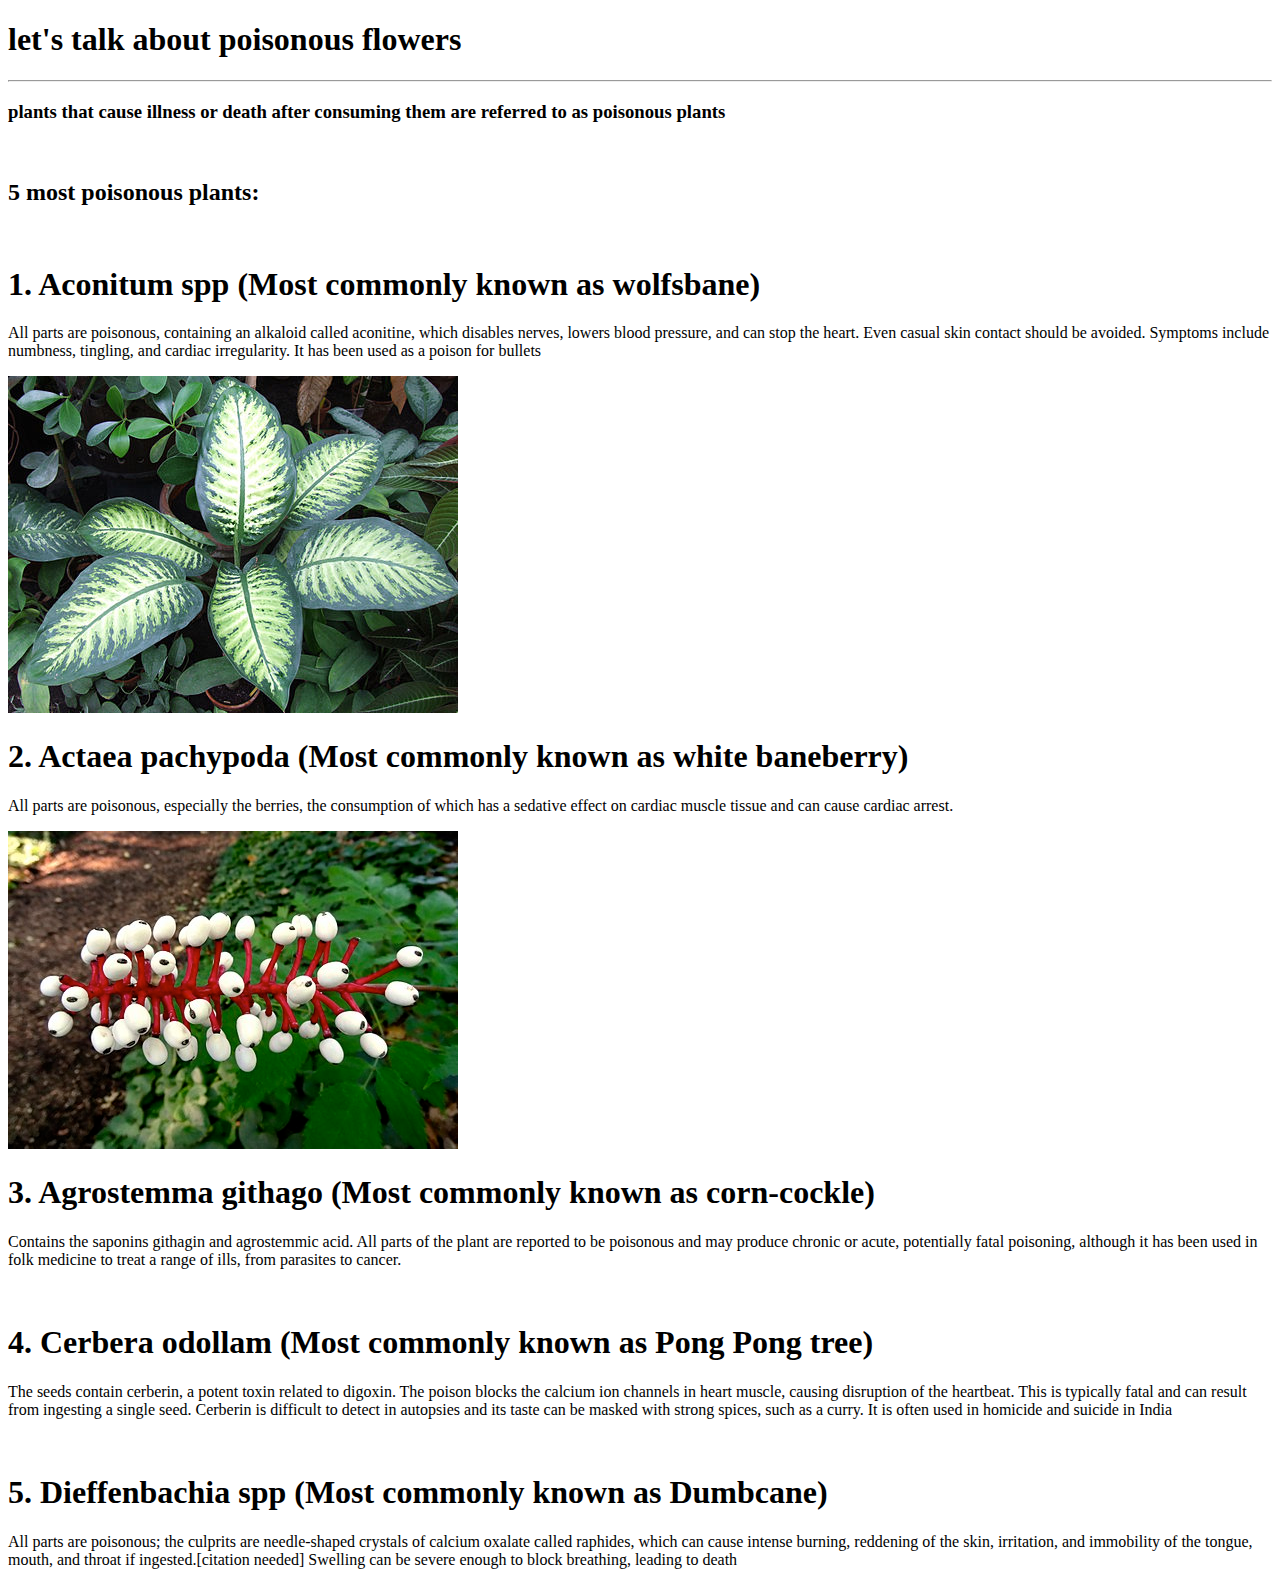
==== index.html @ adec3bfa "a" ====
<!DOCTYPE html>
 <html lang="en">

 <head>
    <meta charset="UTF-8">
    <meta name="viewport" content="width=device-width, initial-scale=1.0">
    <title>poisonousflowers</title>
 </head>

 <body>
   <h1>let's talk about poisonous flowers</h1>
   <hr> 
   <h3>plants that cause illness or death after consuming them are referred to as poisonous plants</h3>
   <br>
   <h2>5 most poisonous plants:</h2>
   <br>
   <h1>1. Aconitum spp (Most commonly known as wolfsbane)</h1>
   <p>All parts are poisonous, containing an alkaloid called aconitine, which disables nerves, lowers blood pressure, and can stop the heart. Even casual skin contact should be avoided. Symptoms include numbness, tingling, and cardiac irregularity. It has been used as a poison for bullets</p>
   <img src="450px-Dieffenbachia_bauseii_a1.jpg" alt="">
   <br>
   <h1>2. Actaea pachypoda (Most commonly known as white baneberry)</h1>
   <p>All parts are poisonous, especially the berries, the consumption of which has a sedative effect on cardiac muscle tissue and can cause cardiac arrest.</p>
   <img src="450px-Doll's_Eyes,_Mount_Auburn_Cemetery,_Cambridge,_Massachusetts.jpg" alt="">
   <br>
   <h1>3. Agrostemma githago (Most commonly known as corn-cockle) </h1>
   <p>Contains the saponins githagin and agrostemmic acid. All parts of the plant are reported to be poisonous and may produce chronic or acute, potentially fatal poisoning, although it has been used in folk medicine to treat a range of ills, from parasites to cancer.</p>
   <br>
   <h1>4. Cerbera odollam (Most commonly known as Pong Pong tree)</h1>
   <p>The seeds contain cerberin, a potent toxin related to digoxin. The poison blocks the calcium ion channels in heart muscle, causing disruption of the heartbeat. This is typically fatal and can result from ingesting a single seed. Cerberin is difficult to detect in autopsies and its taste can be masked with strong spices, such as a curry. It is often used in homicide and suicide in India</p>
   <br>
   <h1>5. Dieffenbachia spp (Most commonly known as Dumbcane)</h1>
   <p>All parts are poisonous; the culprits are needle-shaped crystals of calcium oxalate called raphides, which can cause intense burning, reddening of the skin, irritation, and immobility of the tongue, mouth, and throat if ingested.[citation needed] Swelling can be severe enough to block breathing, leading to death</p>
   
</body>

 </html>
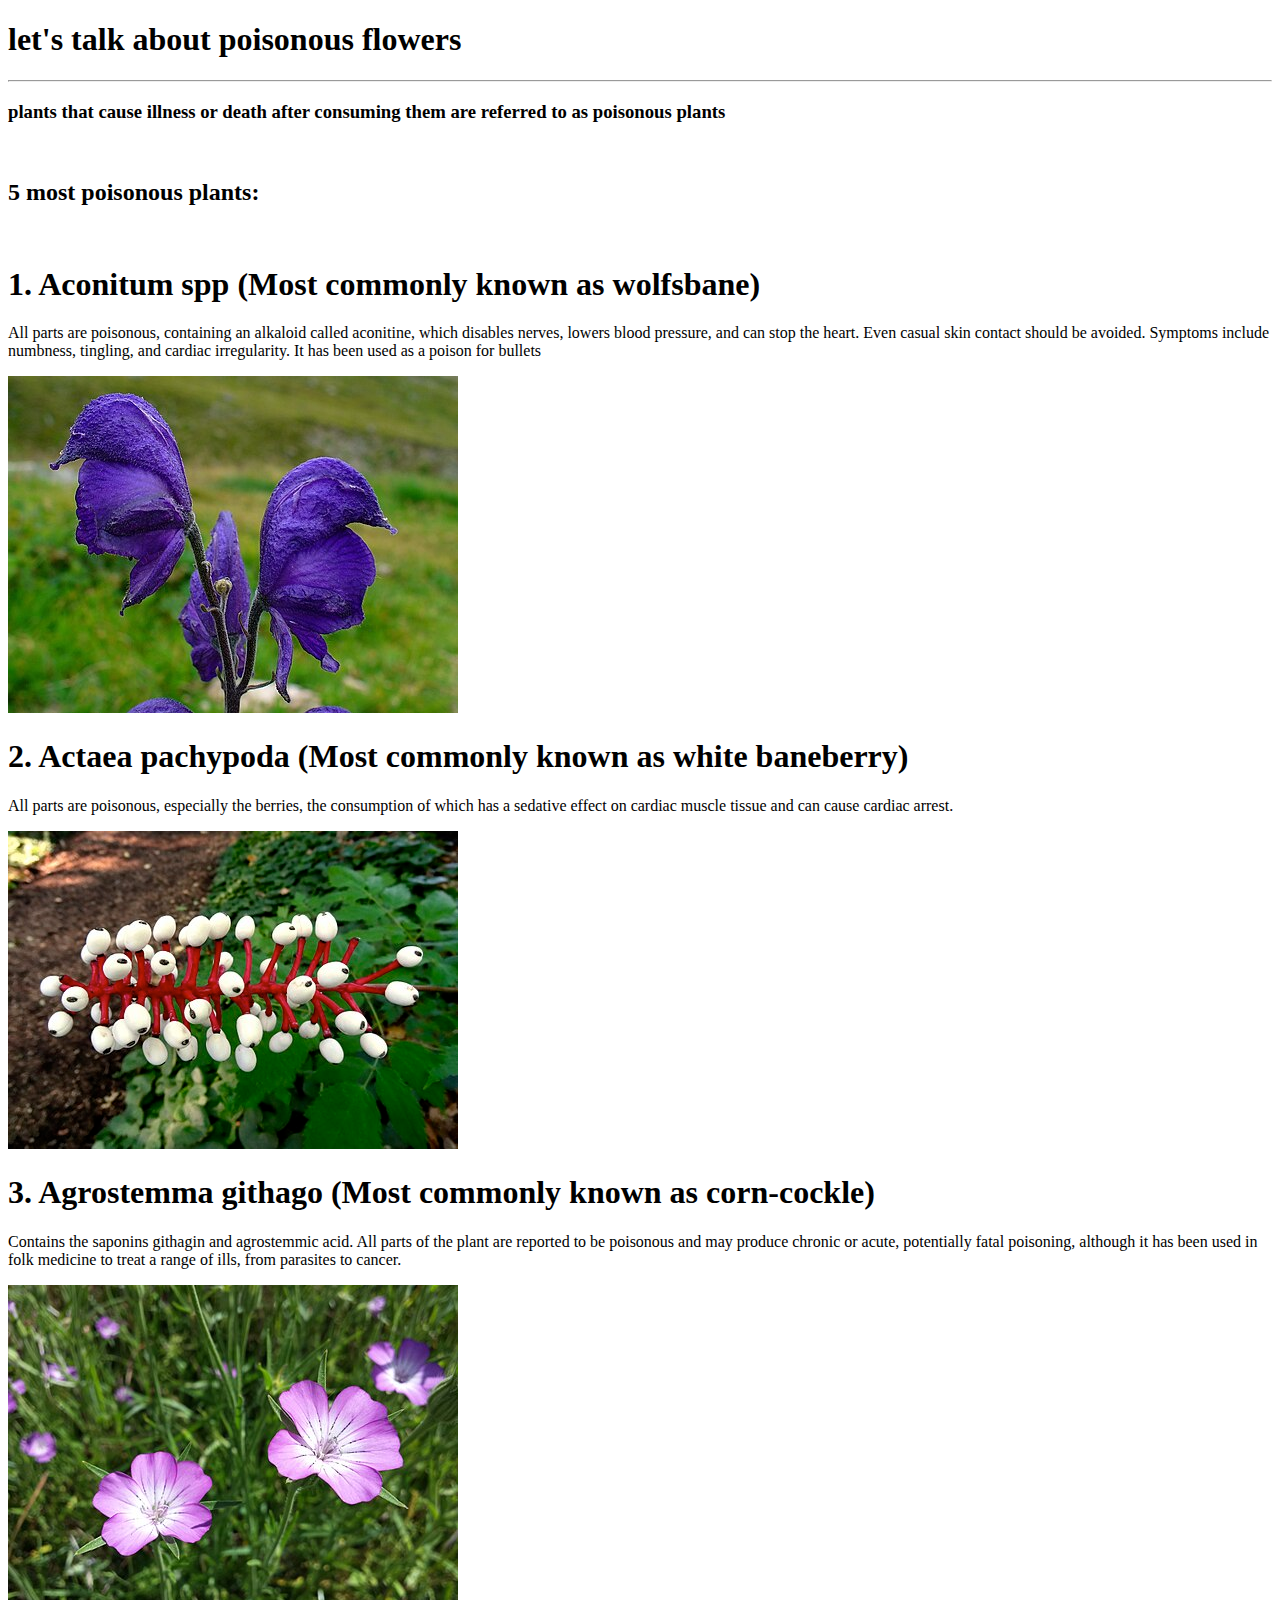
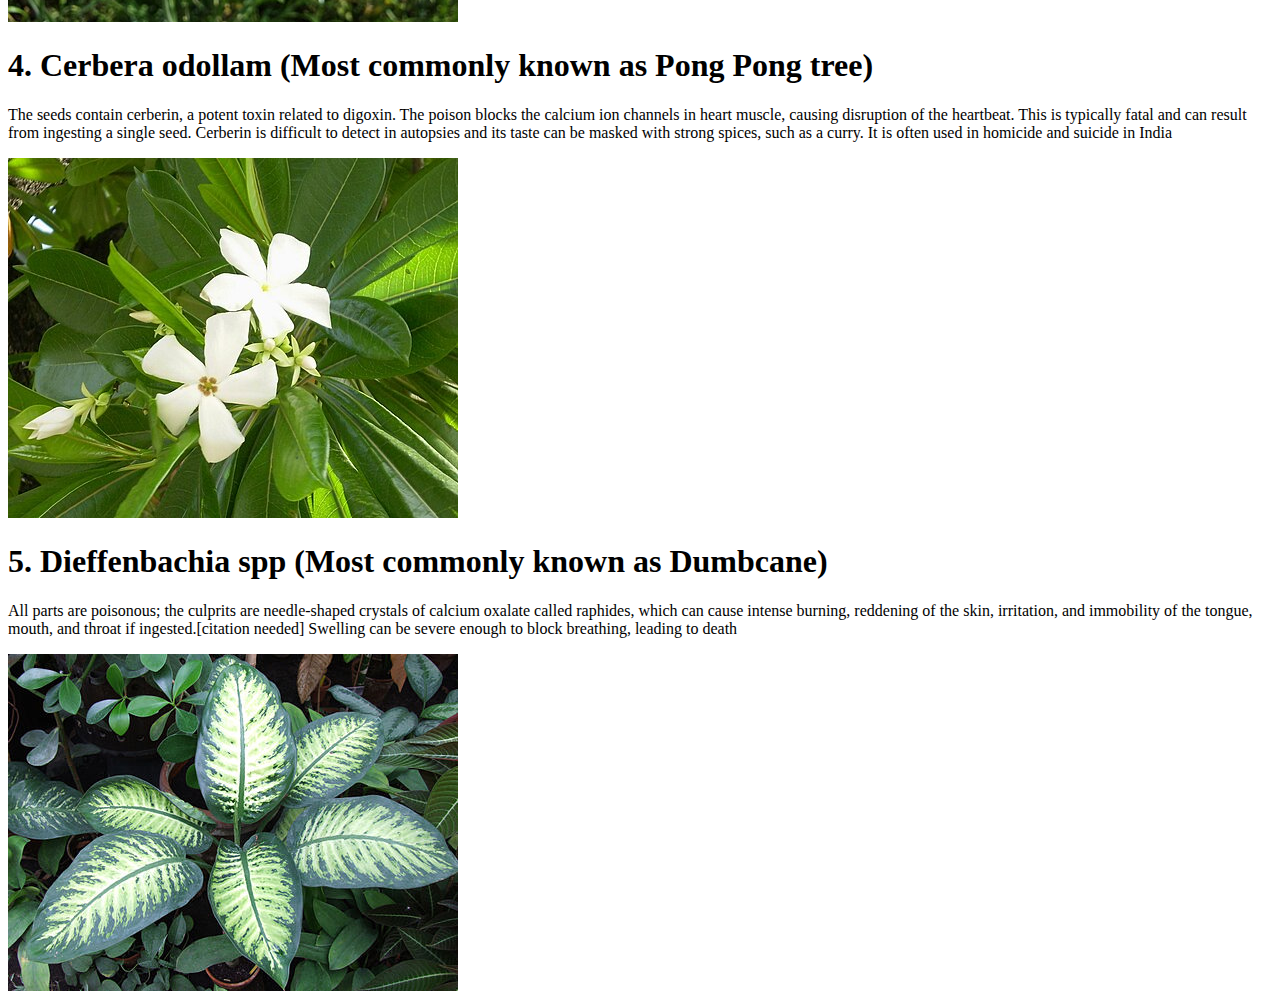
==== commit 43dc91c0: "a" ====
--- a/index.html
+++ b/index.html
@@ -16,7 +16,7 @@
    <br>
    <h1>1. Aconitum spp (Most commonly known as wolfsbane)</h1>
    <p>All parts are poisonous, containing an alkaloid called aconitine, which disables nerves, lowers blood pressure, and can stop the heart. Even casual skin contact should be avoided. Symptoms include numbness, tingling, and cardiac irregularity. It has been used as a poison for bullets</p>
-   <img src="450px-Dieffenbachia_bauseii_a1.jpg" alt="">
+   <img src="Aconitum_napellus_004.JPG" alt="">
    <br>
    <h1>2. Actaea pachypoda (Most commonly known as white baneberry)</h1>
    <p>All parts are poisonous, especially the berries, the consumption of which has a sedative effect on cardiac muscle tissue and can cause cardiac arrest.</p>
@@ -24,13 +24,15 @@
    <br>
    <h1>3. Agrostemma githago (Most commonly known as corn-cockle) </h1>
    <p>Contains the saponins githagin and agrostemmic acid. All parts of the plant are reported to be poisonous and may produce chronic or acute, potentially fatal poisoning, although it has been used in folk medicine to treat a range of ills, from parasites to cancer.</p>
+   <img src="Agrostemma_githago_sl1.jpg" alt="">
    <br>
    <h1>4. Cerbera odollam (Most commonly known as Pong Pong tree)</h1>
    <p>The seeds contain cerberin, a potent toxin related to digoxin. The poison blocks the calcium ion channels in heart muscle, causing disruption of the heartbeat. This is typically fatal and can result from ingesting a single seed. Cerberin is difficult to detect in autopsies and its taste can be masked with strong spices, such as a curry. It is often used in homicide and suicide in India</p>
+   <img src="Cerbera_odollam_(Flowers).JPG" alt="">
    <br>
    <h1>5. Dieffenbachia spp (Most commonly known as Dumbcane)</h1>
    <p>All parts are poisonous; the culprits are needle-shaped crystals of calcium oxalate called raphides, which can cause intense burning, reddening of the skin, irritation, and immobility of the tongue, mouth, and throat if ingested.[citation needed] Swelling can be severe enough to block breathing, leading to death</p>
-   
+   <img src="450px-Dieffenbachia_bauseii_a1.jpg" alt="">
 </body>
 
  </html>
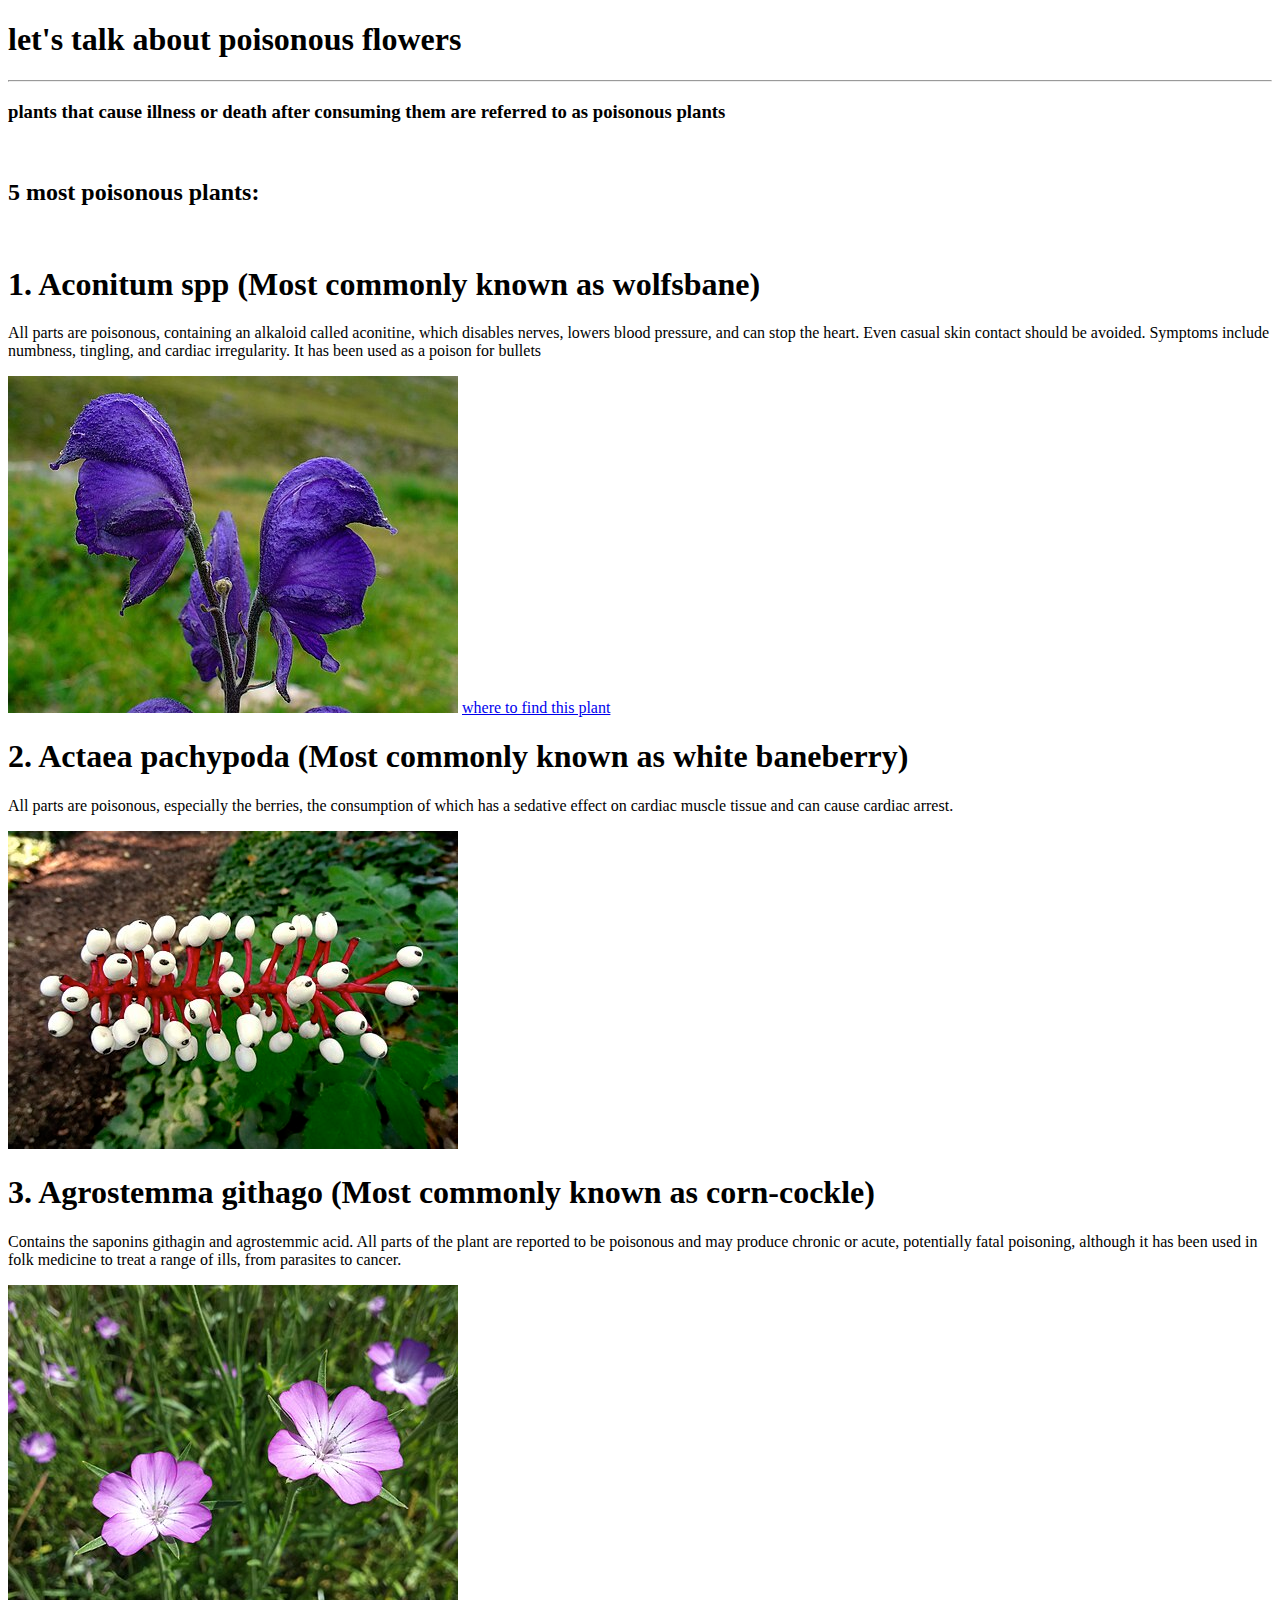
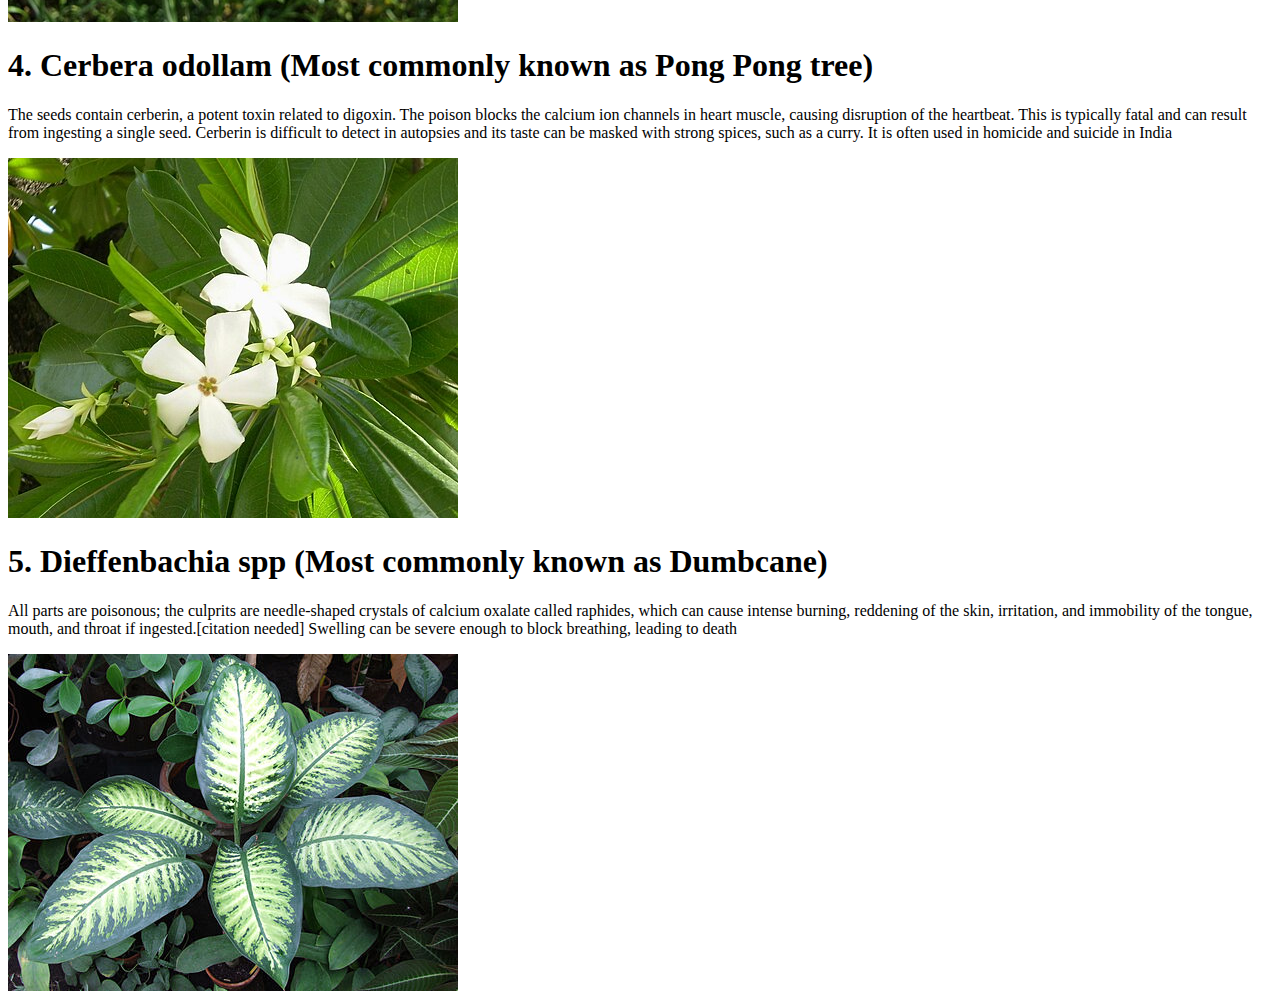
==== commit e1312c41: "a" ====
--- a/index.html
+++ b/index.html
@@ -17,6 +17,9 @@
    <h1>1. Aconitum spp (Most commonly known as wolfsbane)</h1>
    <p>All parts are poisonous, containing an alkaloid called aconitine, which disables nerves, lowers blood pressure, and can stop the heart. Even casual skin contact should be avoided. Symptoms include numbness, tingling, and cardiac irregularity. It has been used as a poison for bullets</p>
    <img src="Aconitum_napellus_004.JPG" alt="">
+    <a href="stranka2.html">
+      where to find this plant
+    </a>
    <br>
    <h1>2. Actaea pachypoda (Most commonly known as white baneberry)</h1>
    <p>All parts are poisonous, especially the berries, the consumption of which has a sedative effect on cardiac muscle tissue and can cause cardiac arrest.</p>
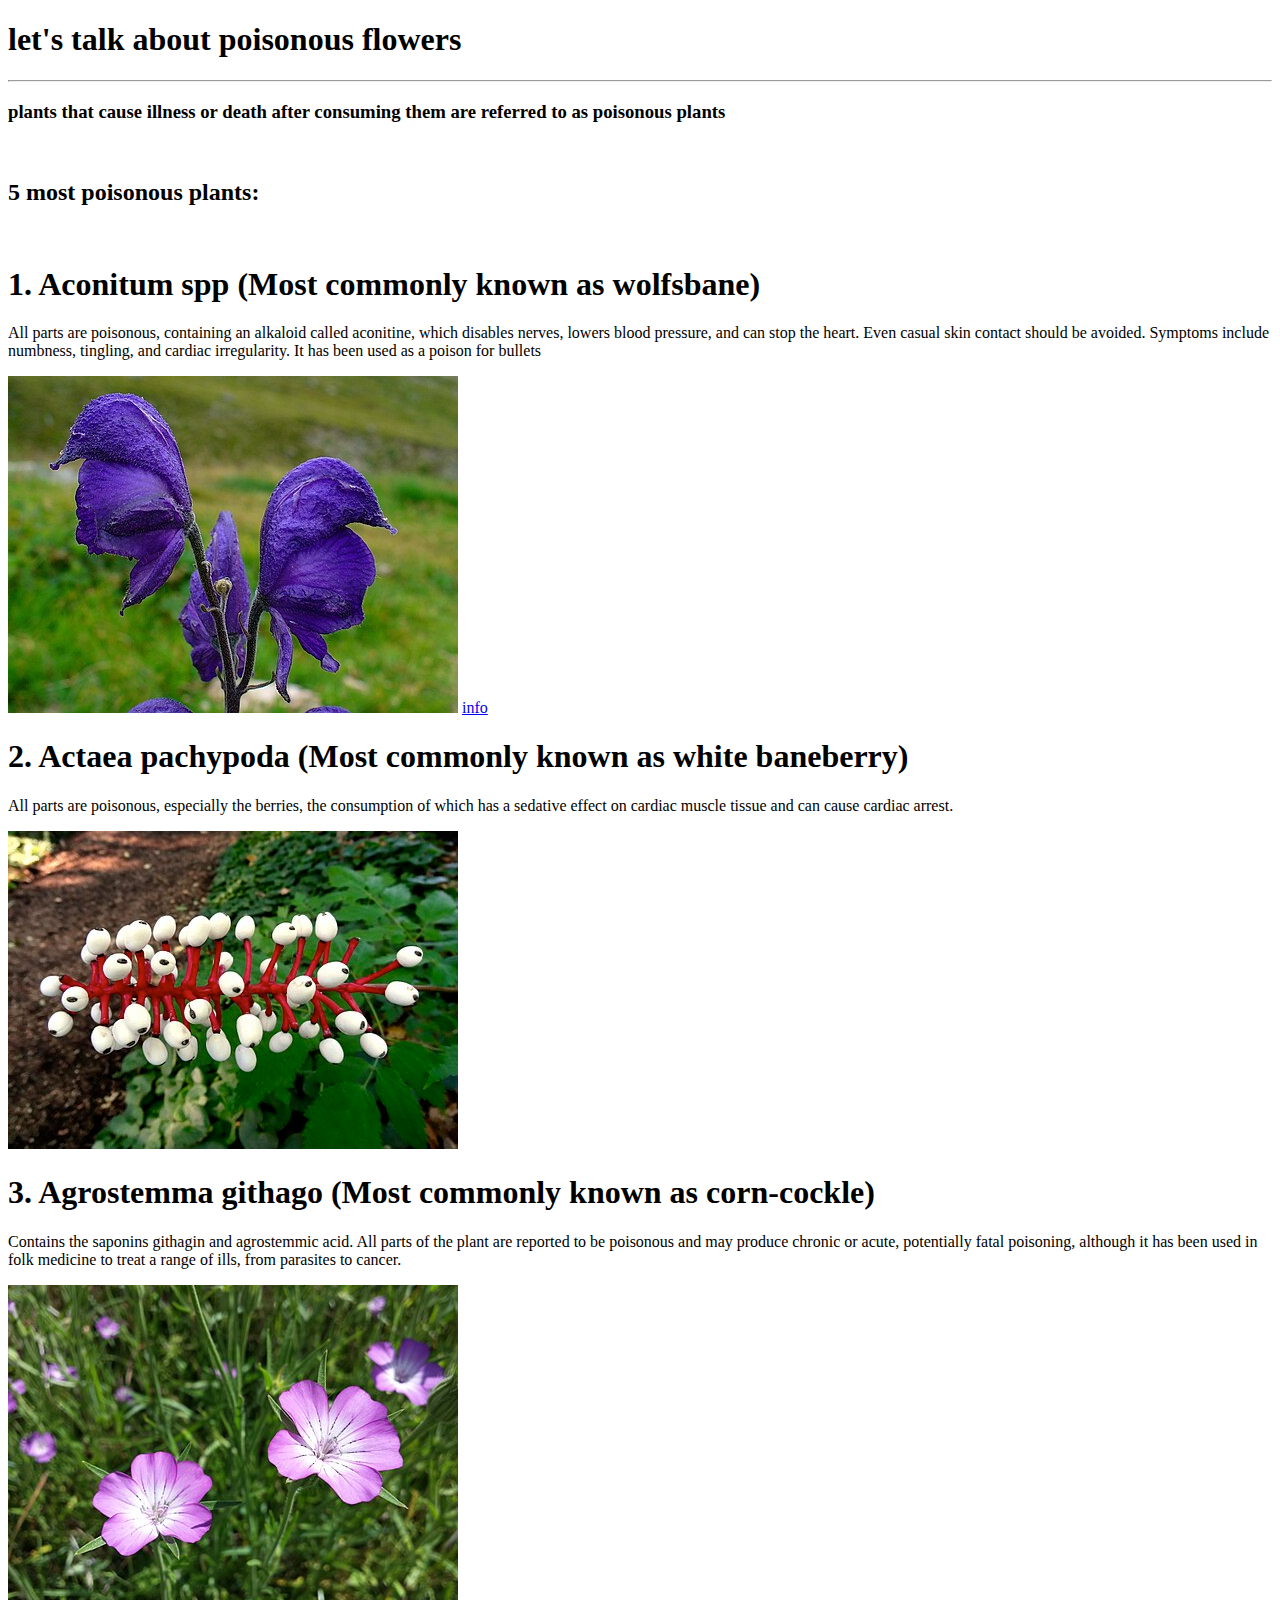
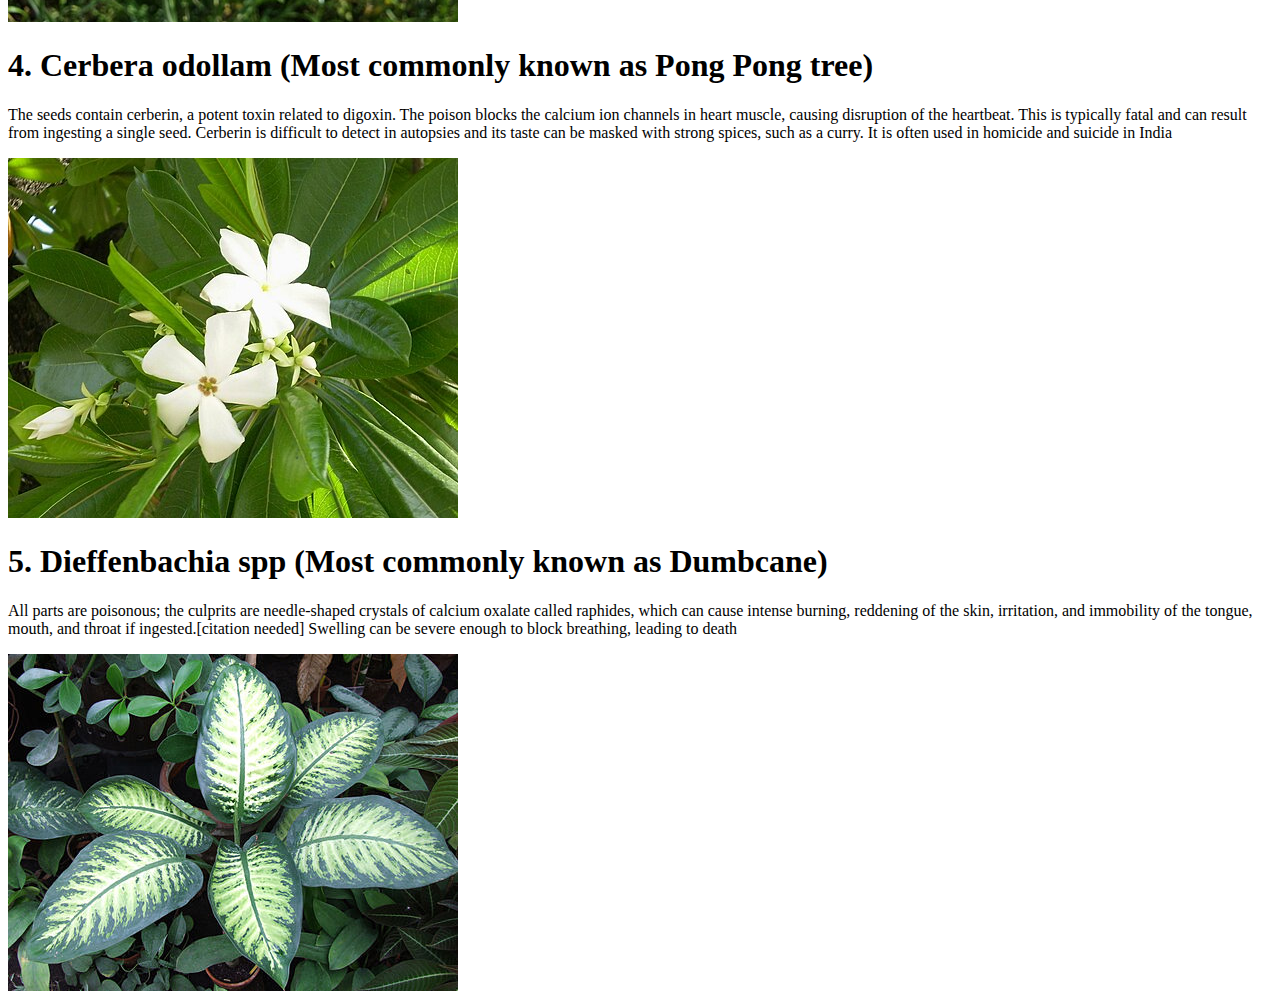
==== commit 6e6a35fe: "aa" ====
--- a/index.html
+++ b/index.html
@@ -18,7 +18,7 @@
    <p>All parts are poisonous, containing an alkaloid called aconitine, which disables nerves, lowers blood pressure, and can stop the heart. Even casual skin contact should be avoided. Symptoms include numbness, tingling, and cardiac irregularity. It has been used as a poison for bullets</p>
    <img src="Aconitum_napellus_004.JPG" alt="">
     <a href="stranka2.html">
-      where to find this plant
+      info
     </a>
    <br>
    <h1>2. Actaea pachypoda (Most commonly known as white baneberry)</h1>
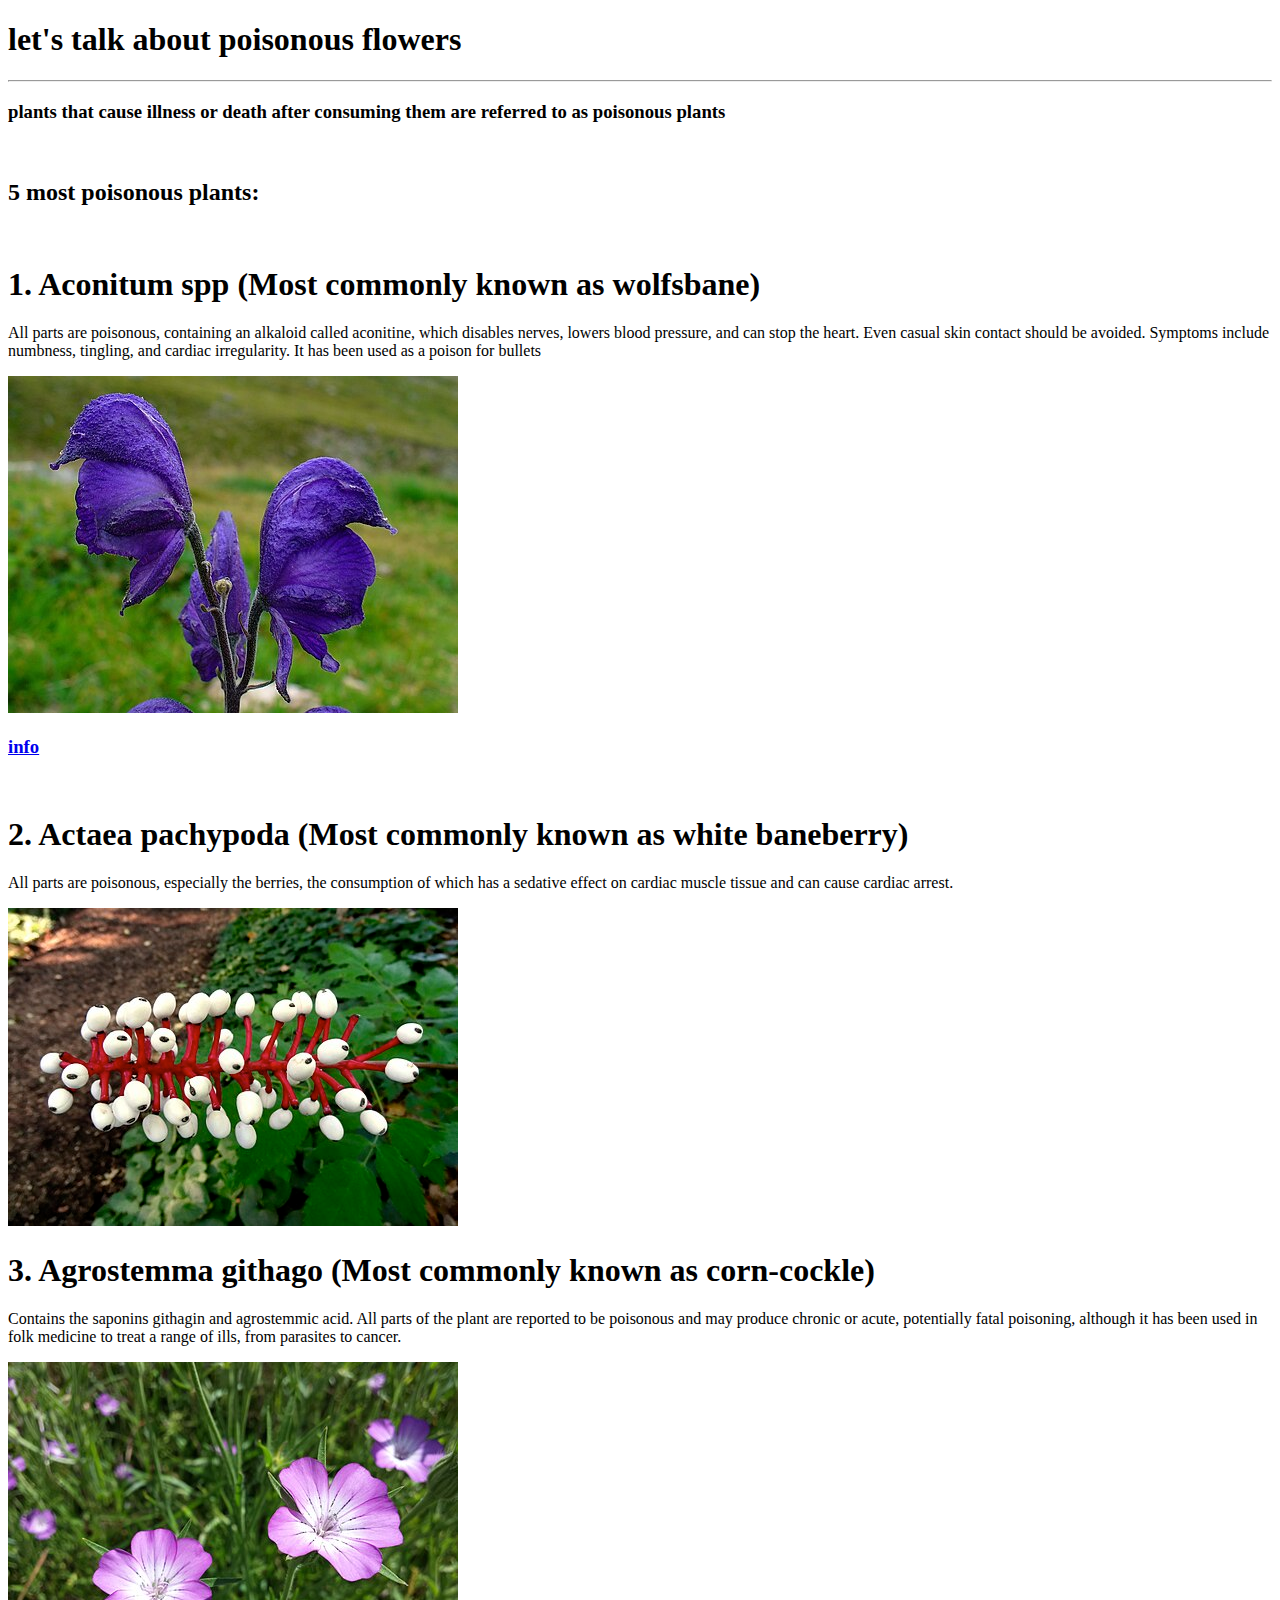
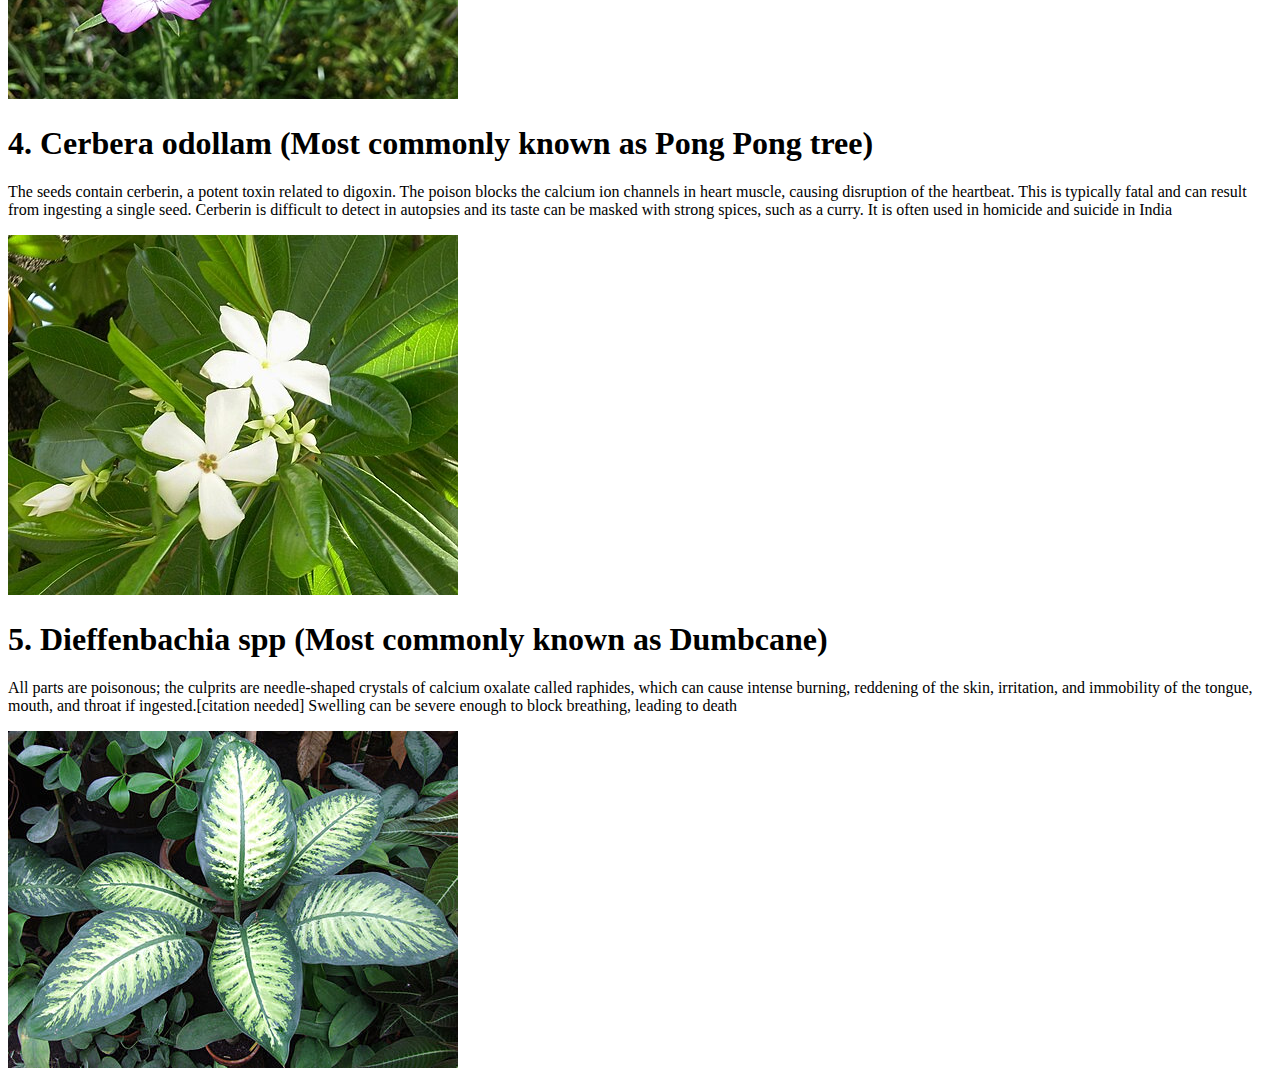
==== commit e043cad3: "a" ====
--- a/index.html
+++ b/index.html
@@ -18,7 +18,7 @@
    <p>All parts are poisonous, containing an alkaloid called aconitine, which disables nerves, lowers blood pressure, and can stop the heart. Even casual skin contact should be avoided. Symptoms include numbness, tingling, and cardiac irregularity. It has been used as a poison for bullets</p>
    <img src="Aconitum_napellus_004.JPG" alt="">
     <a href="stranka2.html">
-      info
+      <h3>info</h3>
     </a>
    <br>
    <h1>2. Actaea pachypoda (Most commonly known as white baneberry)</h1>
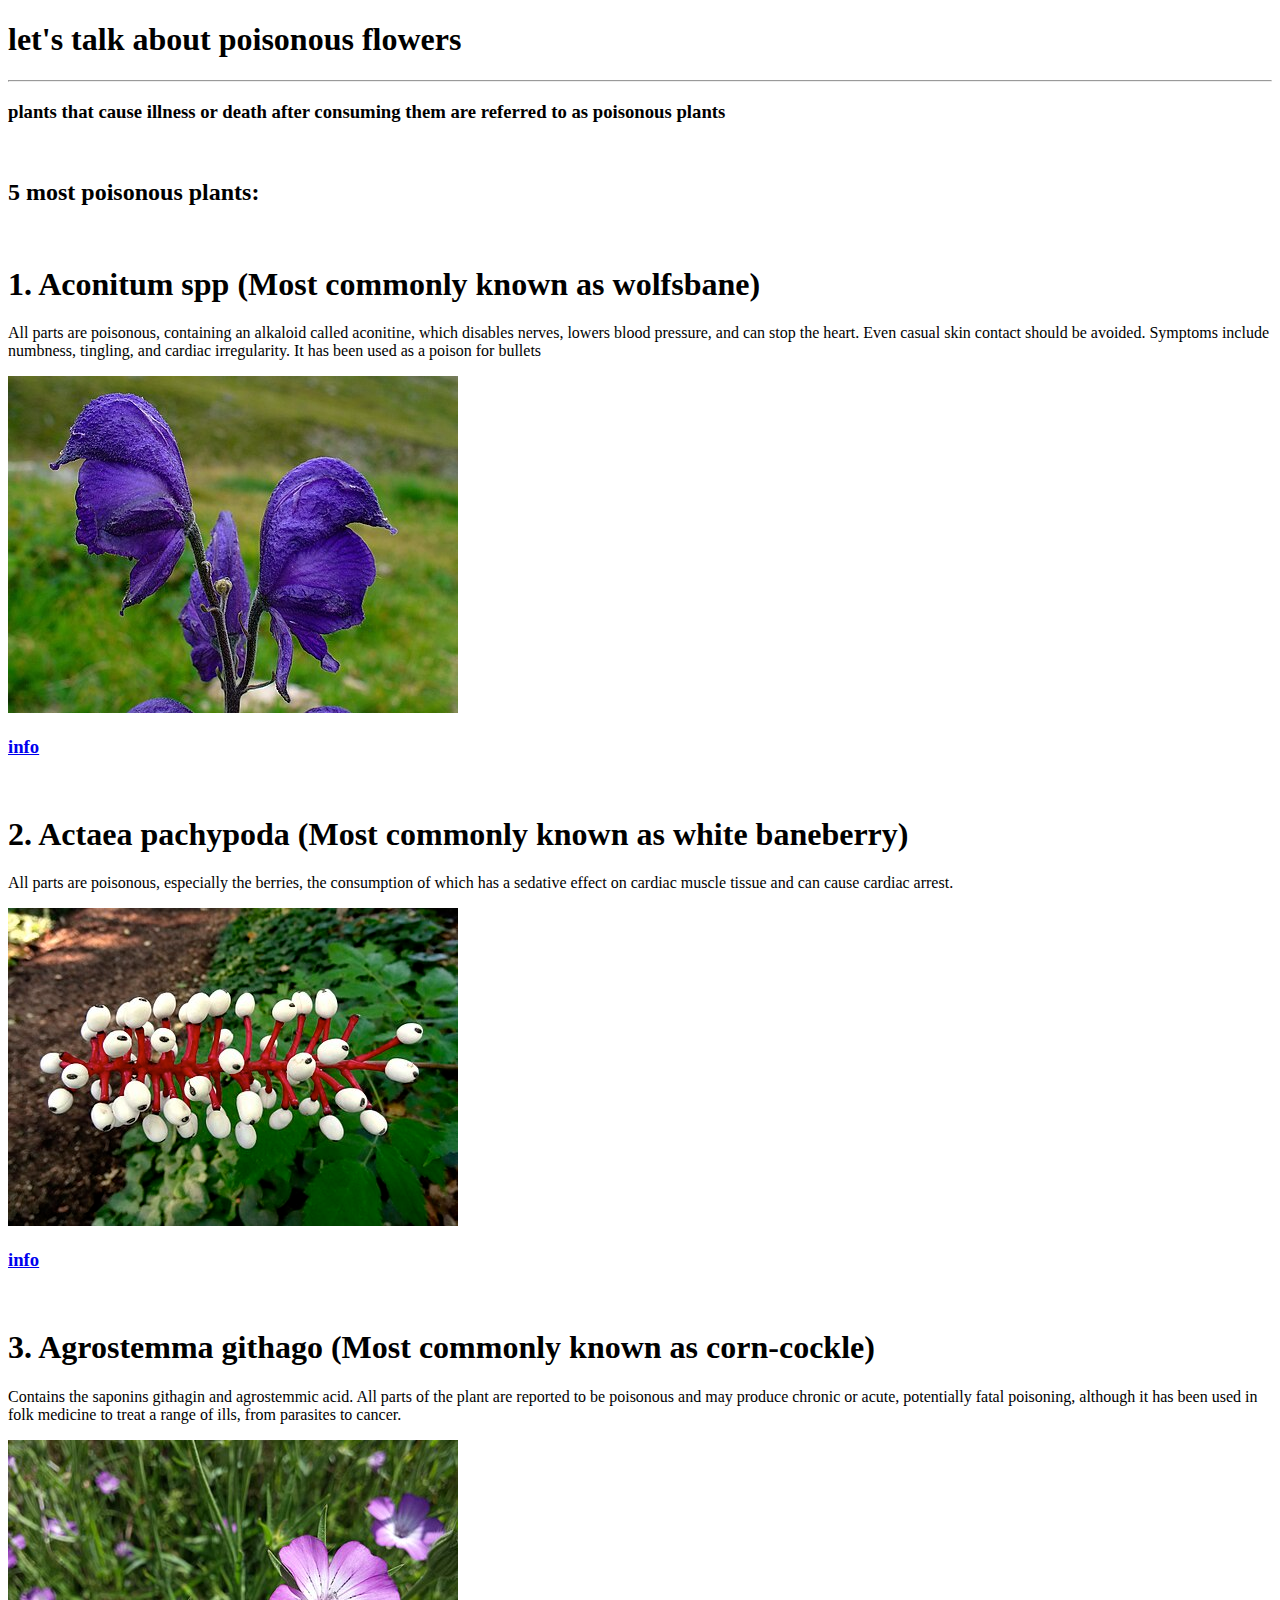
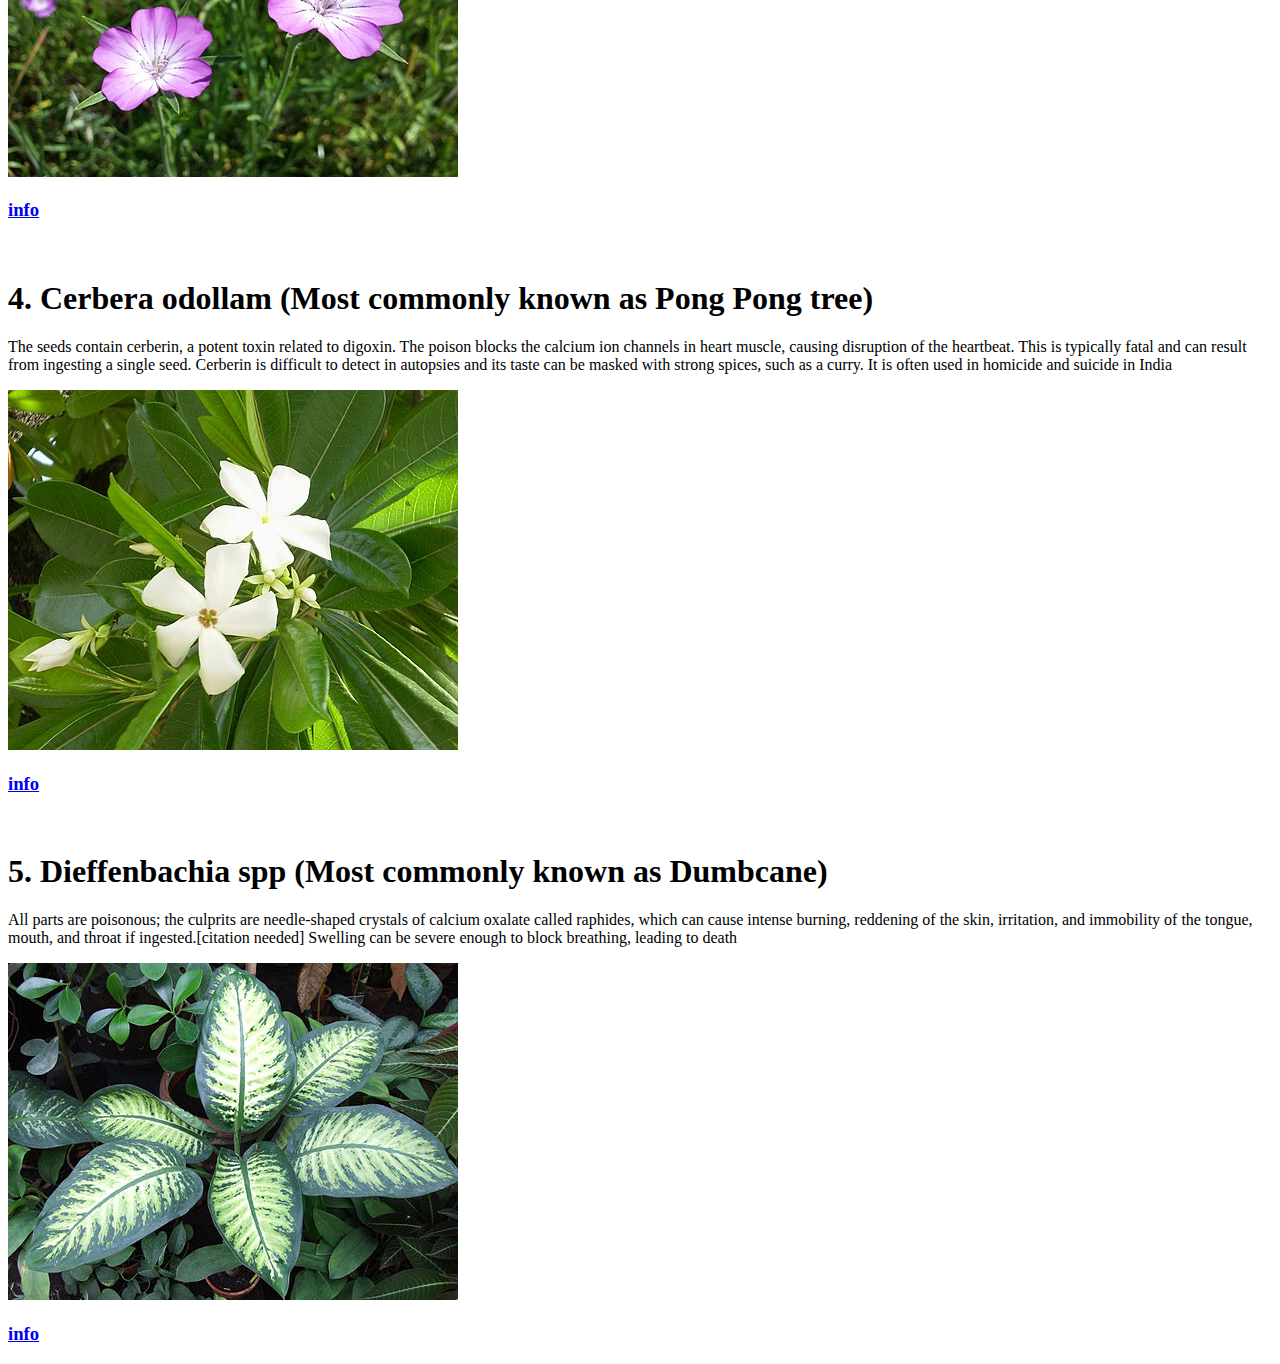
==== commit 1ff2f837: "a" ====
--- a/index.html
+++ b/index.html
@@ -24,18 +24,30 @@
    <h1>2. Actaea pachypoda (Most commonly known as white baneberry)</h1>
    <p>All parts are poisonous, especially the berries, the consumption of which has a sedative effect on cardiac muscle tissue and can cause cardiac arrest.</p>
    <img src="450px-Doll's_Eyes,_Mount_Auburn_Cemetery,_Cambridge,_Massachusetts.jpg" alt="">
+   <a href="stranka3.html">
+      <h3>info</h3>
+    </a>
    <br>
    <h1>3. Agrostemma githago (Most commonly known as corn-cockle) </h1>
    <p>Contains the saponins githagin and agrostemmic acid. All parts of the plant are reported to be poisonous and may produce chronic or acute, potentially fatal poisoning, although it has been used in folk medicine to treat a range of ills, from parasites to cancer.</p>
    <img src="Agrostemma_githago_sl1.jpg" alt="">
+   <a href="stranka4.html">
+      <h3>info</h3>
+    </a>
    <br>
    <h1>4. Cerbera odollam (Most commonly known as Pong Pong tree)</h1>
    <p>The seeds contain cerberin, a potent toxin related to digoxin. The poison blocks the calcium ion channels in heart muscle, causing disruption of the heartbeat. This is typically fatal and can result from ingesting a single seed. Cerberin is difficult to detect in autopsies and its taste can be masked with strong spices, such as a curry. It is often used in homicide and suicide in India</p>
    <img src="Cerbera_odollam_(Flowers).JPG" alt="">
+   <a href="stranka5.html">
+      <h3>info</h3>
+    </a>
    <br>
    <h1>5. Dieffenbachia spp (Most commonly known as Dumbcane)</h1>
    <p>All parts are poisonous; the culprits are needle-shaped crystals of calcium oxalate called raphides, which can cause intense burning, reddening of the skin, irritation, and immobility of the tongue, mouth, and throat if ingested.[citation needed] Swelling can be severe enough to block breathing, leading to death</p>
    <img src="450px-Dieffenbachia_bauseii_a1.jpg" alt="">
+   <a href="stranka6.html">
+      <h3>info</h3>
+    </a>
 </body>
 
  </html>
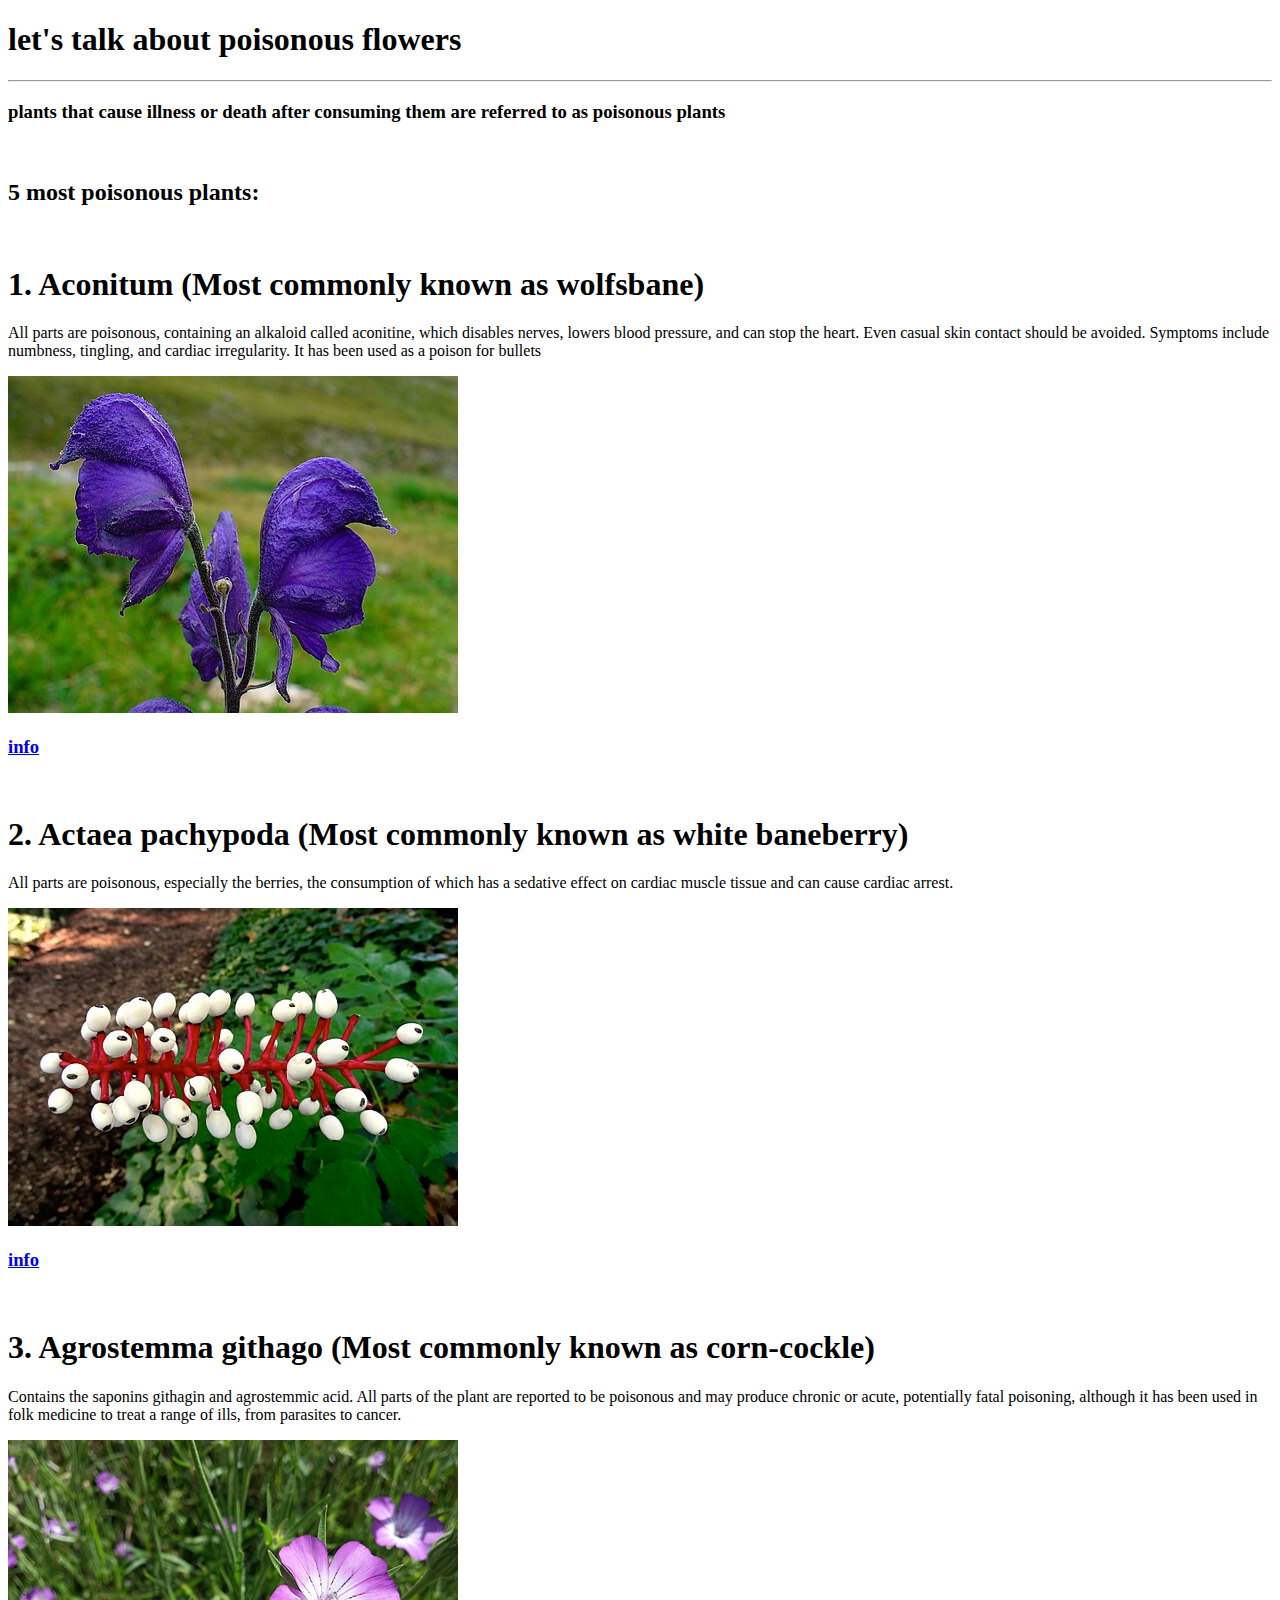
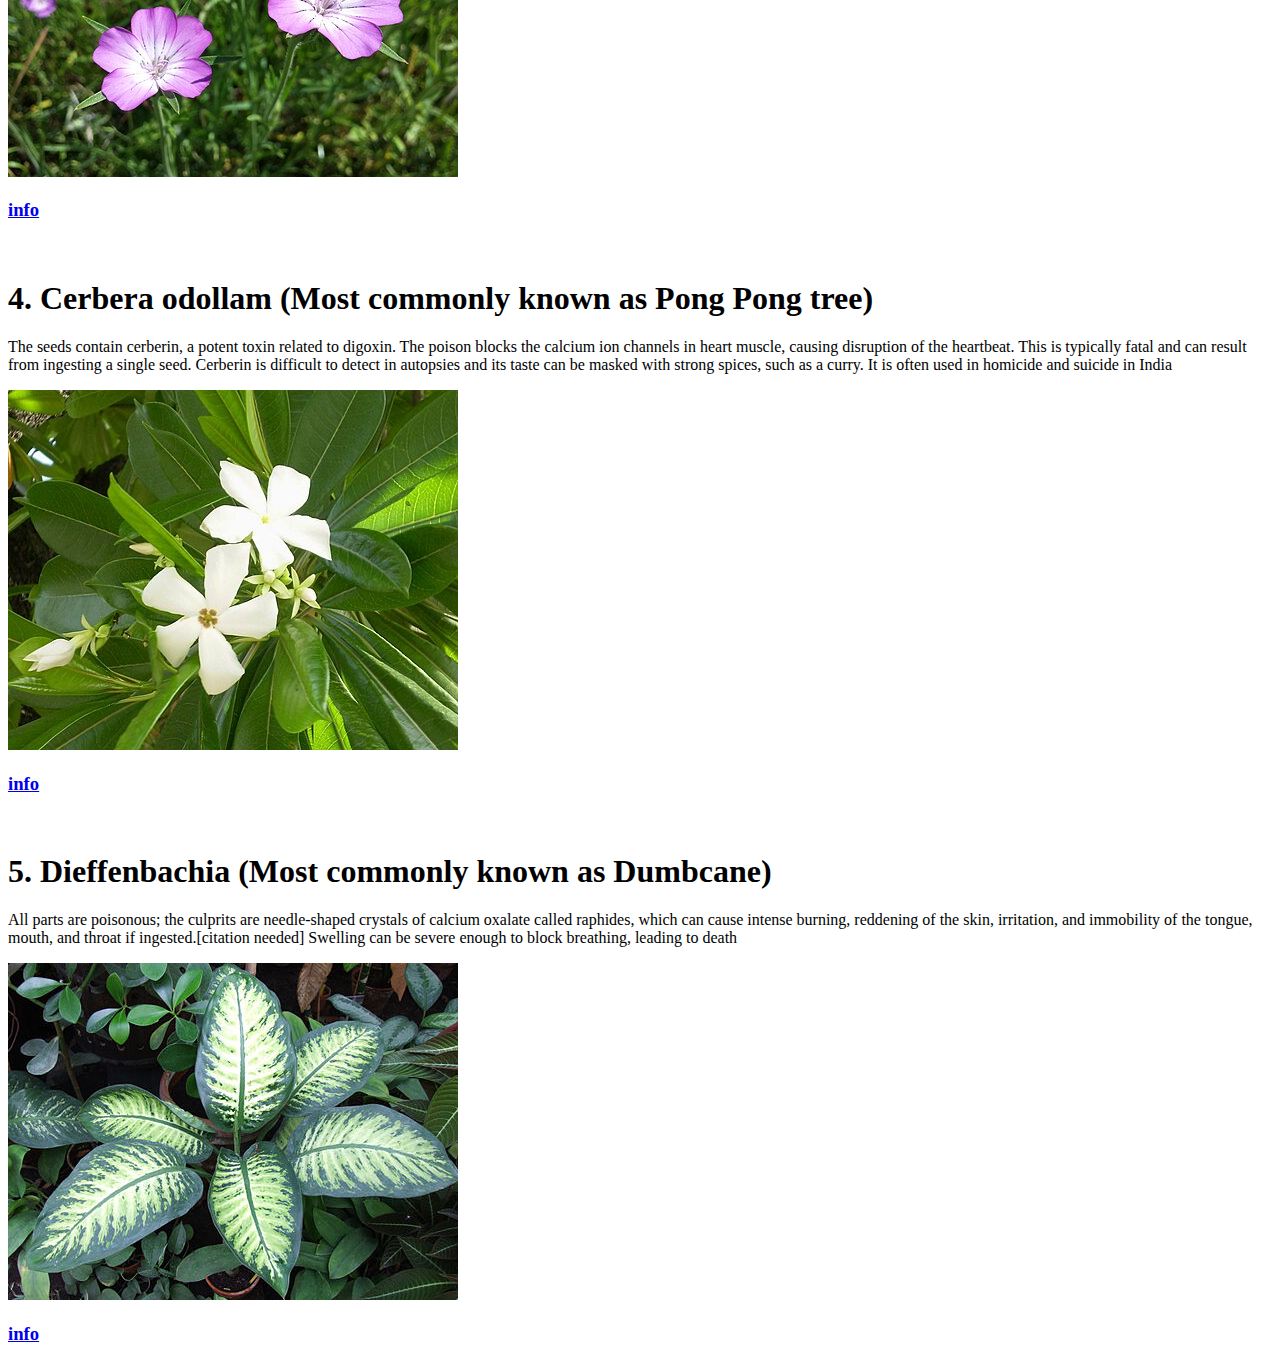
==== commit 466d4857: "a" ====
--- a/index.html
+++ b/index.html
@@ -14,7 +14,7 @@
    <br>
    <h2>5 most poisonous plants:</h2>
    <br>
-   <h1>1. Aconitum spp (Most commonly known as wolfsbane)</h1>
+   <h1>1. Aconitum (Most commonly known as wolfsbane)</h1>
    <p>All parts are poisonous, containing an alkaloid called aconitine, which disables nerves, lowers blood pressure, and can stop the heart. Even casual skin contact should be avoided. Symptoms include numbness, tingling, and cardiac irregularity. It has been used as a poison for bullets</p>
    <img src="Aconitum_napellus_004.JPG" alt="">
     <a href="stranka2.html">
@@ -42,7 +42,7 @@
       <h3>info</h3>
     </a>
    <br>
-   <h1>5. Dieffenbachia spp (Most commonly known as Dumbcane)</h1>
+   <h1>5. Dieffenbachia (Most commonly known as Dumbcane)</h1>
    <p>All parts are poisonous; the culprits are needle-shaped crystals of calcium oxalate called raphides, which can cause intense burning, reddening of the skin, irritation, and immobility of the tongue, mouth, and throat if ingested.[citation needed] Swelling can be severe enough to block breathing, leading to death</p>
    <img src="450px-Dieffenbachia_bauseii_a1.jpg" alt="">
    <a href="stranka6.html">
